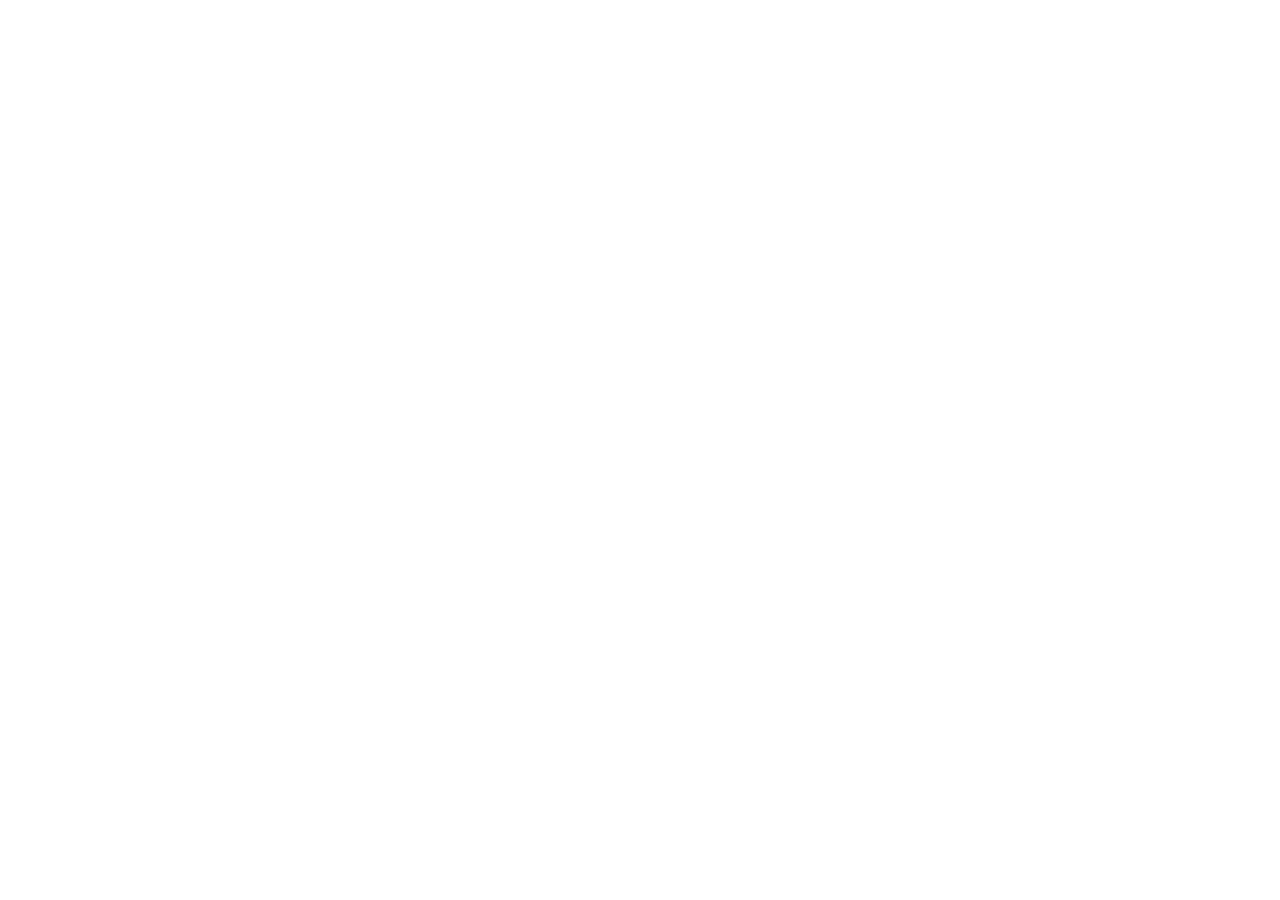
==== flipbook/index.html @ 900c6d49 "Initial commit" ====
<!DOCTYPE html>
<html>
<head>
    <meta charset="utf-8">
    <meta http-equiv="X-UA-Compatible" content="IE=edge">
    <title>Flipbook</title>
    <meta name="viewport" content="width=device-width, initial-scale=1">
    <link rel="stylesheet" type="text/css" media="screen" href="main.css">
</head>
<body>
    <div class="container">
        <div class="paper"></div>
        <div class="paper"></div>
    </div>
</body>
</html>
---- flipbook/main.css ----
/* No CSS *//*# sourceMappingURL=main.css.map */
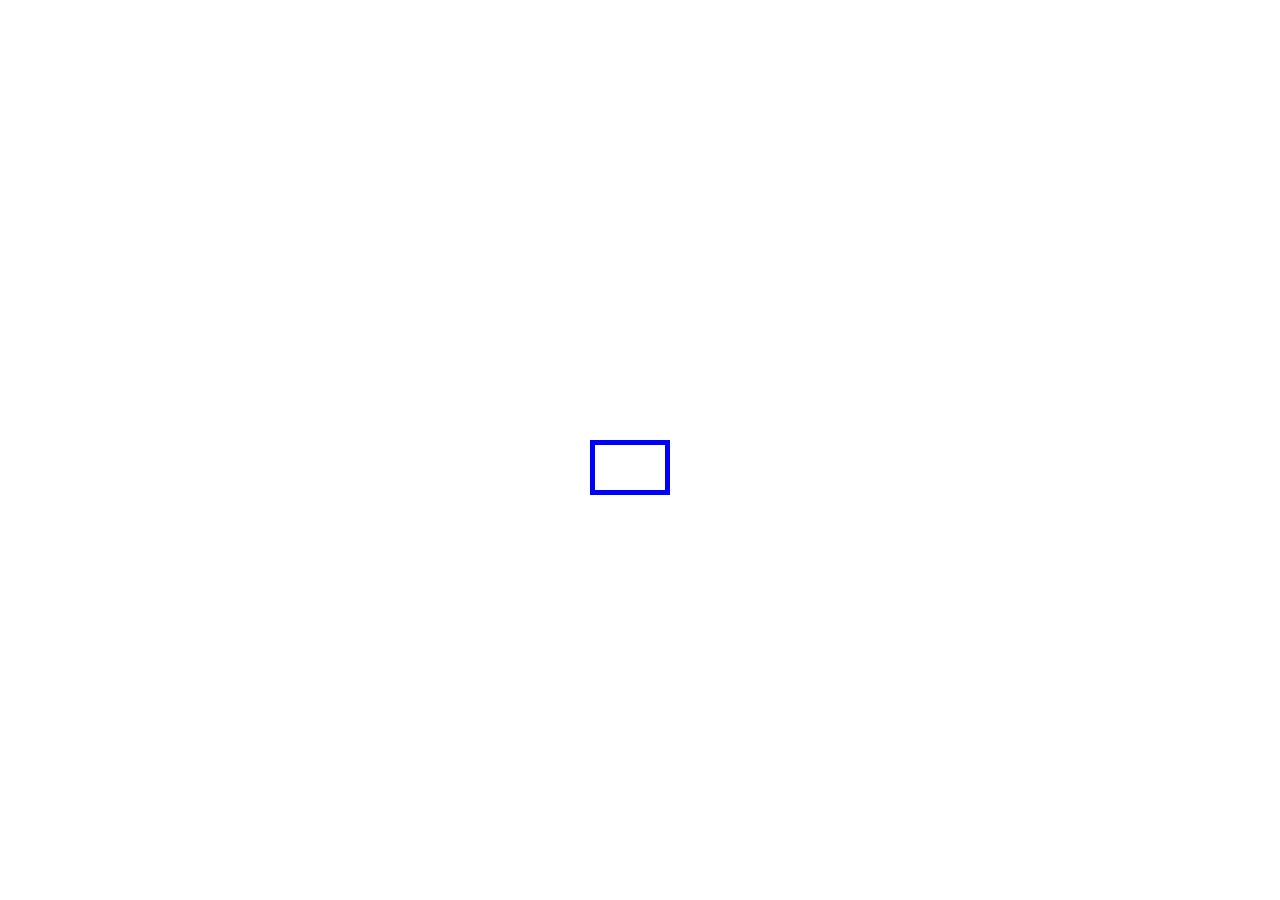
==== commit 9c807d25: "For loop" ====
--- a/flipbook/index.html
+++ b/flipbook/index.html
@@ -11,6 +11,14 @@
     <div class="container">
         <div class="paper"></div>
         <div class="paper"></div>
+        <div class="paper"></div>
+        <div class="paper"></div>
+        <div class="paper"></div>
+        <div class="paper"></div>
+        <div class="paper"></div>
+        <div class="paper"></div>
+        <div class="paper"></div>
+        <div class="paper"></div>
     </div>
 </body>
 </html>
--- a/flipbook/main.css
+++ b/flipbook/main.css
@@ -1 +1,128 @@
-/* No CSS *//*# sourceMappingURL=main.css.map */+.container {
+  position: absolute;
+  top: 50%;
+  left: 50%;
+  -webkit-transform: translate(-50%, -50%);
+          transform: translate(-50%, -50%);
+  width: 20px;
+  height: 20px;
+  -webkit-perspective: 160px;
+          perspective: 160px;
+}
+
+.container .paper {
+  width: 35px;
+  height: 45px;
+  background: #fff;
+  border: 5px solid blue;
+  position: absolute;
+  border-left: none;
+  -webkit-transform-origin: 0% 50%;
+          transform-origin: 0% 50%;
+}
+
+.container .paper:nth-child(3) {
+  -webkit-animation: flip 2.5s infinite ease-in-out;
+          animation: flip 2.5s infinite ease-in-out;
+  -webkit-animation-delay: 1.5s;
+          animation-delay: 1.5s;
+}
+
+.container .paper:nth-child(4) {
+  -webkit-animation: flip 2.5s infinite ease-in-out;
+          animation: flip 2.5s infinite ease-in-out;
+  -webkit-animation-delay: 2s;
+          animation-delay: 2s;
+}
+
+.container .paper:nth-child(5) {
+  -webkit-animation: flip 2.5s infinite ease-in-out;
+          animation: flip 2.5s infinite ease-in-out;
+  -webkit-animation-delay: 2.5s;
+          animation-delay: 2.5s;
+}
+
+.container .paper:nth-child(6) {
+  -webkit-animation: flip 2.5s infinite ease-in-out;
+          animation: flip 2.5s infinite ease-in-out;
+  -webkit-animation-delay: 3s;
+          animation-delay: 3s;
+}
+
+.container .paper:nth-child(7) {
+  -webkit-animation: flip 2.5s infinite ease-in-out;
+          animation: flip 2.5s infinite ease-in-out;
+  -webkit-animation-delay: 3.5s;
+          animation-delay: 3.5s;
+}
+
+.container .paper:nth-child(8) {
+  -webkit-animation: flip 2.5s infinite ease-in-out;
+          animation: flip 2.5s infinite ease-in-out;
+  -webkit-animation-delay: 4s;
+          animation-delay: 4s;
+}
+
+.container .paper:nth-child(9) {
+  -webkit-animation: flip 2.5s infinite ease-in-out;
+          animation: flip 2.5s infinite ease-in-out;
+  -webkit-animation-delay: 4.5s;
+          animation-delay: 4.5s;
+}
+
+.container .paper:nth-child(10) {
+  -webkit-animation: flip 2.5s infinite ease-in-out;
+          animation: flip 2.5s infinite ease-in-out;
+  -webkit-animation-delay: 5s;
+          animation-delay: 5s;
+}
+
+.container .paper:nth-child(11) {
+  -webkit-animation: flip 2.5s infinite ease-in-out;
+          animation: flip 2.5s infinite ease-in-out;
+  -webkit-animation-delay: 5.5s;
+          animation-delay: 5.5s;
+}
+
+.container .paper:nth-child(12) {
+  -webkit-animation: flip 2.5s infinite ease-in-out;
+          animation: flip 2.5s infinite ease-in-out;
+  -webkit-animation-delay: 6s;
+          animation-delay: 6s;
+}
+
+.container .paper:nth-child(2) {
+  -webkit-transform: rotate(180deg);
+          transform: rotate(180deg);
+}
+
+@-webkit-keyframes flip {
+  0% {
+    -webkit-transform: rotateY(0deg);
+            transform: rotateY(0deg);
+  }
+  30% {
+    -webkit-transform: rotateY(-180deg);
+            transform: rotateY(-180deg);
+  }
+  100% {
+    -webkit-transform: rotateY(-180deg);
+            transform: rotateY(-180deg);
+  }
+}
+
+@keyframes flip {
+  0% {
+    -webkit-transform: rotateY(0deg);
+            transform: rotateY(0deg);
+  }
+  30% {
+    -webkit-transform: rotateY(-180deg);
+            transform: rotateY(-180deg);
+  }
+  100% {
+    -webkit-transform: rotateY(-180deg);
+            transform: rotateY(-180deg);
+  }
+}
+/*# sourceMappingURL=main.css.map */
